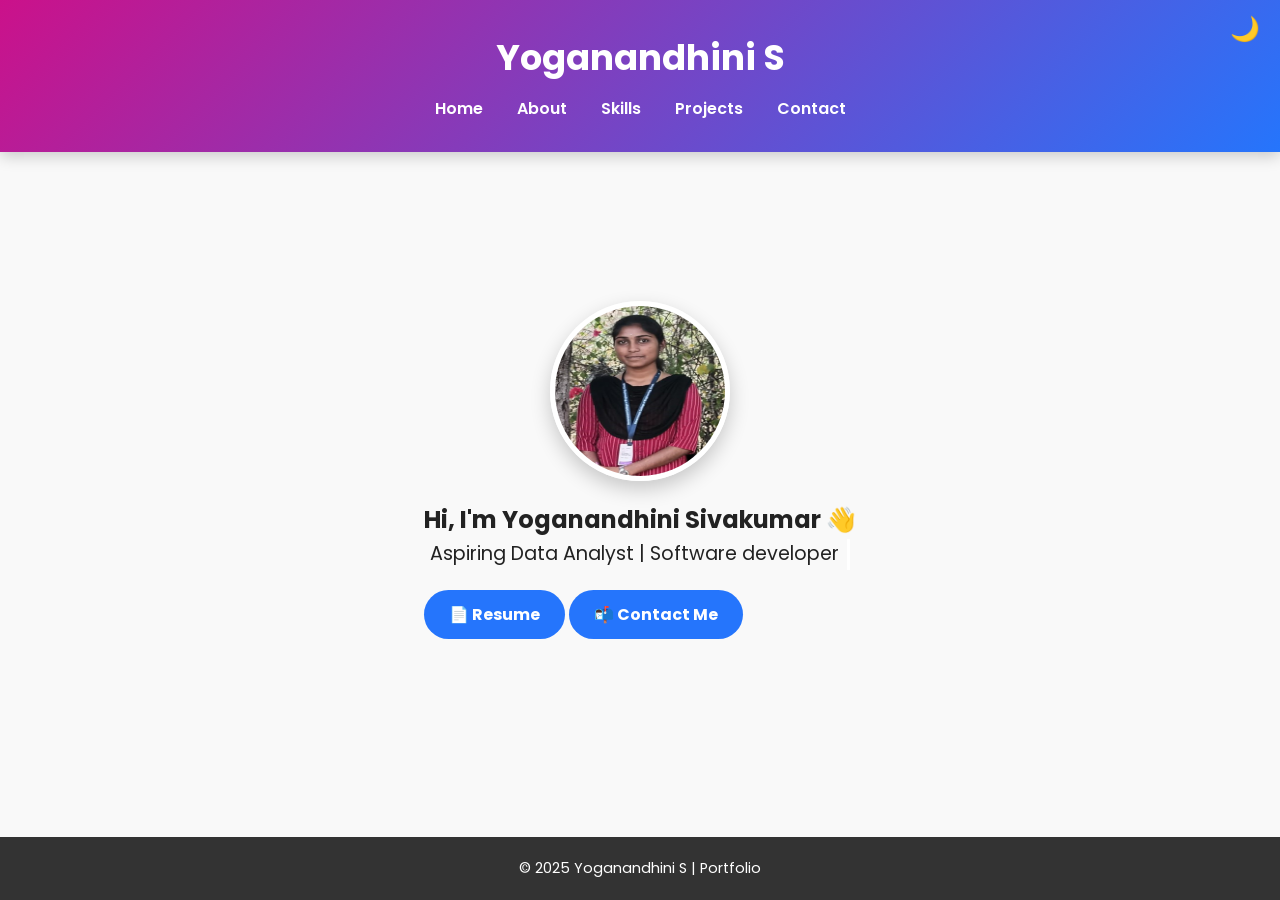
==== index.html @ f7f9a690 "initial commit" ====
<!DOCTYPE html>
<html lang="en">
<head>
  <meta charset="UTF-8">
  <meta name="viewport" content="width=device-width, initial-scale=1.0">
  <title>Yoganandhini S | Home</title>
  <link rel="stylesheet" href="style.css">
</head>
<body>
  <header>
    <h1>Yoganandhini S</h1>
    <nav>
      <a href="index.html">Home</a>
      <a href="about.html">About</a>
      <a href="skills.html">Skills</a>
      <a href="projects.html">Projects</a>
      <a href="contact.html">Contact</a>
    </nav>
    <button class="dark-toggle" onclick="toggleDarkMode()">🌙</button>

  </header>

  <section class="home-hero">
    <img src="yoga2.jpg" alt="Profile" class="profile-img">
    <h1>Hi, I'm Yoganandhini Sivakumar 👋</h1>
    <p class="typing">Aspiring Data Analyst | Software developer</p>
    <div>
      <a class="resume-btn" href="Resume.pdf" download>📄 Resume</a>
      <a class="resume-btn" href="contact.html">📬 Contact Me</a>
    </div>
  </section>

  <footer>
    <p>© 2025 Yoganandhini S | Portfolio</p>
  </footer>
</body>
<script>
function toggleDarkMode() {
  document.body.classList.toggle("dark-mode");
  // Save preference
  if (document.body.classList.contains("dark-mode")) {
    localStorage.setItem("theme", "dark");
  } else {
    localStorage.setItem("theme", "light");
  }
}

// Load saved preference
window.onload = () => {
  if (localStorage.getItem("theme") === "dark") {
    document.body.classList.add("dark-mode");
  }
};
</script>

</html>
---- style.css ----
@import url('https://fonts.googleapis.com/css2?family=Poppins:wght@300;400;600&display=swap');

* { margin: 0; padding: 0; box-sizing: border-box; }

body {
  font-family: 'Poppins', sans-serif;
  background: #f9f9f9;
  color: #222;
  line-height: 1.6;
  scroll-behavior: smooth;
  transition: background 0.3s ease, color 0.3s ease;
}

/* Dark Mode */
body.dark-mode {
  background: #121212;
  color: #eee;
}

/* Header */
header {
  background: linear-gradient(135deg, #cb118a, #2575fc);
  color: #fff;
  text-align: center;
  padding: 30px 0;
  position: sticky;
  top: 0;
  z-index: 1000;
  box-shadow: 0 4px 15px rgba(0,0,0,0.2);
}
header h1 { font-size: 2.2rem; margin-bottom: 8px; }

nav { margin-top: 10px; }
nav a {
  color: inherit;
  margin: 0 15px;
  text-decoration: none;
  font-weight: 600;
  transition: color 0.3s ease;
}
nav a:hover { text-decoration: underline; }

/* Typing effect (used in index.html) */
.typing {
  font-size: 1.2rem;
  white-space: nowrap;
  overflow: hidden;
  border-right: 3px solid #fff;
  width: 0;
  margin: auto;
  animation: typing 4s steps(40, end) forwards, blink 0.8s infinite;
}
@keyframes typing { from { width: 0; } to { width: 35ch; } }
@keyframes blink { 50% { border-color: transparent; } }

/* Sections */
section {
  padding: 60px 20px;
  max-width: 1100px;
  margin: auto;
}
h2 {
  font-size: 1.8rem;
  margin-bottom: 20px;
  color: #2575fc;
  text-align: center;
}

/* Profile image */
.profile-img {
  width: 180px;
  height: 180px;
  border-radius: 50%;
  border: 5px solid #fff;
  box-shadow: 0 8px 20px rgba(0,0,0,0.2);
  margin: 20px auto;
  display: block;
  animation: float 3s ease-in-out infinite;
}
@keyframes float {
  0% { transform: translateY(0); }
  50% { transform: translateY(-12px); }
  100% { transform: translateY(0); }
}

/* Cards */
.card {
  background: #fff;
  padding: 20px;
  border-radius: 15px;
  box-shadow: 0 6px 18px rgba(0,0,0,0.1);
  transition: transform 0.3s ease, box-shadow 0.3s ease;
  margin-bottom: 20px;
}
.card:hover {
  transform: translateY(-6px);
  box-shadow: 0 12px 24px rgba(0,0,0,0.2);
}

/* Buttons */
.resume-btn {
  display: inline-block;
  margin-top: 20px;
  padding: 12px 25px;
  background: #2575fc;
  color: #fff;
  font-weight: bold;
  border-radius: 30px;
  text-decoration: none;
  transition: background 0.3s ease, transform 0.3s ease;
}
.resume-btn:hover {
  background: #6a11cb;
  transform: scale(1.08);
}

/* Contact links */
.contact-links {
  display: flex;
  justify-content: center;
  gap: 20px;
  padding: 30px;
}
.contact-links a {
  width: 55px;
  height: 55px;
  border: 2px solid #fff;
  border-radius: 50%;
  display: flex;
  align-items: center;
  justify-content: center;
  font-size: 1.4rem;
  color: #fff;
  transition: all 0.3s ease;
  text-decoration: none;
}
.contact-links a:hover {
  background: #fff;
  color: #333;
  transform: scale(1.1);
}

/* Contact Form */
form {
  display: flex;
  flex-direction: column;
  gap: 15px;
  padding: 20px;
}
form input, form textarea {
  padding: 12px;
  border-radius: 8px;
  border: none;
  outline: none;
  background: rgba(255, 255, 255, 0.1);
  color: #fff;
  font-size: 1rem;
}
form input::placeholder, form textarea::placeholder {
  color: #ccc;
}
form button { align-self: center; }

/* Footer */
footer {
  text-align: center;
  padding: 20px;
  background: #333;
  color: #fff;
  margin-top: auto;
  font-size: 0.9rem;
}

html, body {
  height: 100%;
  display: flex;
  flex-direction: column;
}

main {
  flex: 1; /* pushes footer down */
}

footer {
  margin-top: auto;
}

/* Dark Mode overrides */
body.dark-mode header {
  background: linear-gradient(135deg, #f075bb, #616263);
}
body.dark-mode .card,
body.dark-mode .project-card,
body.dark-mode .skill-card {
  background: #1e1e1e;
  color: #eee;
}
body.dark-mode .resume-btn {
  background: #444;
  color: #fff;
}
body.dark-mode .resume-btn:hover {
  background: #ffcc00;
  color: #000;
}

/* Dark Mode footer */
body.dark-mode footer {
  background: #000;
  color: #aaa;
}

/* Skills Section */
.skills-grid {
  display: grid;
  grid-template-columns: repeat(auto-fit, minmax(250px, 1fr));
  gap: 25px;
  margin-top: 20px;
}
.skill-card {
  background: #fff;
  padding: 25px;
  border-radius: 15px;
  text-align: center;
  box-shadow: 0 6px 18px rgba(0,0,0,0.1);
  transition: transform 0.3s ease, box-shadow 0.3s ease;
}
.skill-card i {
  font-size: 2rem;
  margin-bottom: 10px;
  color: #2575fc;
}
.skill-card:hover {
  transform: translateY(-8px);
  box-shadow: 0 12px 24px rgba(0,0,0,0.2);
}

/* Highlighted Skill Badges */
.highlight-skill {
  display: inline-block;
  background: linear-gradient(135deg, #ff512f, #dd2476);
  color: #fff;
  padding: 6px 14px;
  margin: 5px;
  border-radius: 20px;
  font-size: 0.95rem;
  font-weight: bold;
  box-shadow: 0 4px 10px rgba(0,0,0,0.2);
  transition: transform 0.3s ease, box-shadow 0.3s ease;
}
.highlight-skill:hover {
  transform: scale(1.1);
  box-shadow: 0 6px 15px rgba(0,0,0,0.3);
  cursor: default;
}

/* Projects Grid */
.grid {
  display: grid;
  grid-template-columns: repeat(auto-fit, minmax(280px, 1fr));
  gap: 20px;
  margin: 20px;
}
.project-card {
  border-radius: 12px;
  overflow: hidden;
  box-shadow: 0 6px 15px rgba(0,0,0,0.2);
  transition: transform 0.3s ease;
  background: #fff;
}
.project-card:hover { transform: scale(1.05); }
.project-card img {
  width: 100%;
  height: 200px;
  object-fit: cover;
  display: block;
}
.project-info {
  padding: 15px;
  text-align: center;
}
.project-info h3 {
  margin-bottom: 10px;
  color: inherit;
}
.project-info p {
  font-size: 0.95rem;
  line-height: 1.4;
  color: inherit;
}

/* Dark Mode Toggle Button */
.dark-toggle {
  position: absolute;
  top: 15px;
  right: 20px;
  background: transparent;
  border: none;
  font-size: 1.5rem;
  cursor: pointer;
  transition: transform 0.3s ease;
}
.dark-toggle:hover { transform: scale(1.2); }


/* ================= Contact Section ================= */

/* Contact Links (Icons) */
.contact-links {
  display: flex;
  justify-content: center;
  gap: 25px;
  padding: 30px;
  flex-wrap: wrap;
}

.contact-links a {
  width: 60px;
  height: 60px;
  border: 2px solid currentColor;
  border-radius: 50%;
  display: flex;
  align-items: center;
  justify-content: center;
  font-size: 1.6rem;
  color: inherit; /* adapts to light/dark */
  transition: all 0.3s ease;
  text-decoration: none;
}

.contact-links a:hover {
  background: currentColor;
  color: #fff; /* makes icon stand out */
  transform: scale(1.15);
}

/* Contact Form */
form {
  display: flex;
  flex-direction: column;
  gap: 15px;
  max-width: 500px;
  margin: 0 auto;
  padding: 25px;
}

form input,
form textarea {
  padding: 12px 15px;
  border-radius: 8px;
  font-size: 1rem;
  outline: none;
  transition: border 0.3s ease, background 0.3s ease, color 0.3s ease;
  border: 1px solid #ccc;
}

/* Light Mode Inputs */
body:not(.dark-mode) form input,
body:not(.dark-mode) form textarea {
  background: #fff;
  color: #222;
  border: 1px solid #bbb;
}

/* Dark Mode Inputs */
body.dark-mode form input,
body.dark-mode form textarea {
  background: #1e1e1e;
  color: #eee;
  border: 1px solid #555;
}

/* Placeholders */
form input::placeholder,
form textarea::placeholder {
  color: #888;
}
body.dark-mode form input::placeholder,
body.dark-mode form textarea::placeholder {
  color: #aaa;
}

/* Submit Button */
.resume-btn {
  align-self: center;
  padding: 12px 25px;
  border-radius: 30px;
  background: #2575fc;
  color: #fff;
  font-weight: bold;
  font-size: 1rem;
  border: none;
  cursor: pointer;
  transition: background 0.3s ease, transform 0.2s ease;
}
.resume-btn:hover {
  background: #6a11cb;
  transform: translateY(-2px);
}

/* Dark Mode Button */
body.dark-mode .resume-btn {
  background: #444;
}
body.dark-mode .resume-btn:hover {
  background: #ffcc00;
  color: #000;
}

/* Success Message */
#successMsg {
  text-align: center;
  margin-top: 10px;
  font-weight: bold;
  font-size: 1rem;
}
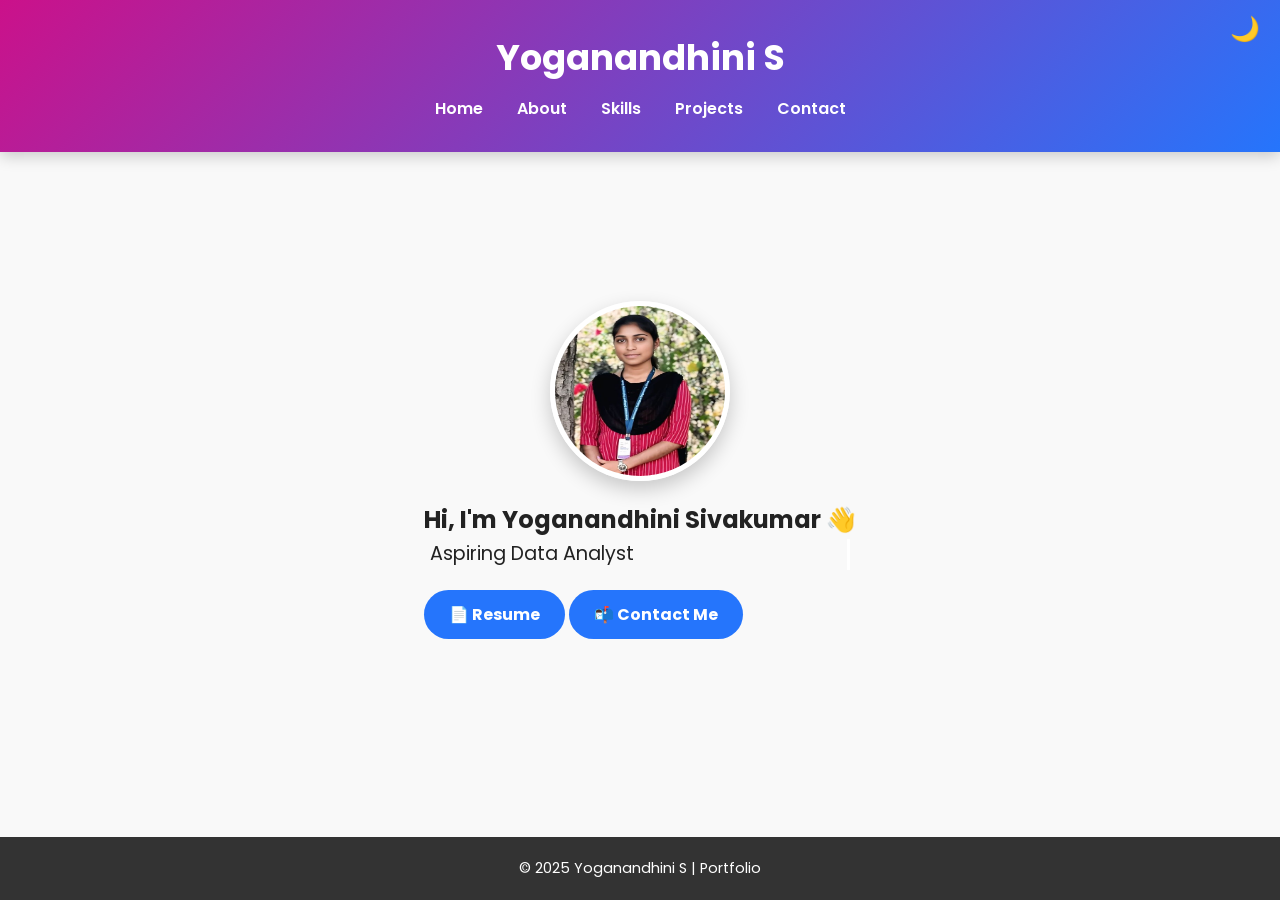
==== commit 6b452f6b: "initial commit" ====
--- a/index.html
+++ b/index.html
@@ -21,11 +21,11 @@
   </header>
 
   <section class="home-hero">
-    <img src="yoga2.jpg" alt="Profile" class="profile-img">
+    <img src="yoga3.jpg" alt="Profile" class="profile-img">
     <h1>Hi, I'm Yoganandhini Sivakumar 👋</h1>
-    <p class="typing">Aspiring Data Analyst | Software developer</p>
+    <p class="typing">Aspiring Data Analyst</p>
     <div>
-      <a class="resume-btn" href="Resume.pdf" download>📄 Resume</a>
+      <a class="resume-btn" href="Yoganandhini-Sivakumar-Resume.pdf" download>📄 Resume</a>
       <a class="resume-btn" href="contact.html">📬 Contact Me</a>
     </div>
   </section>
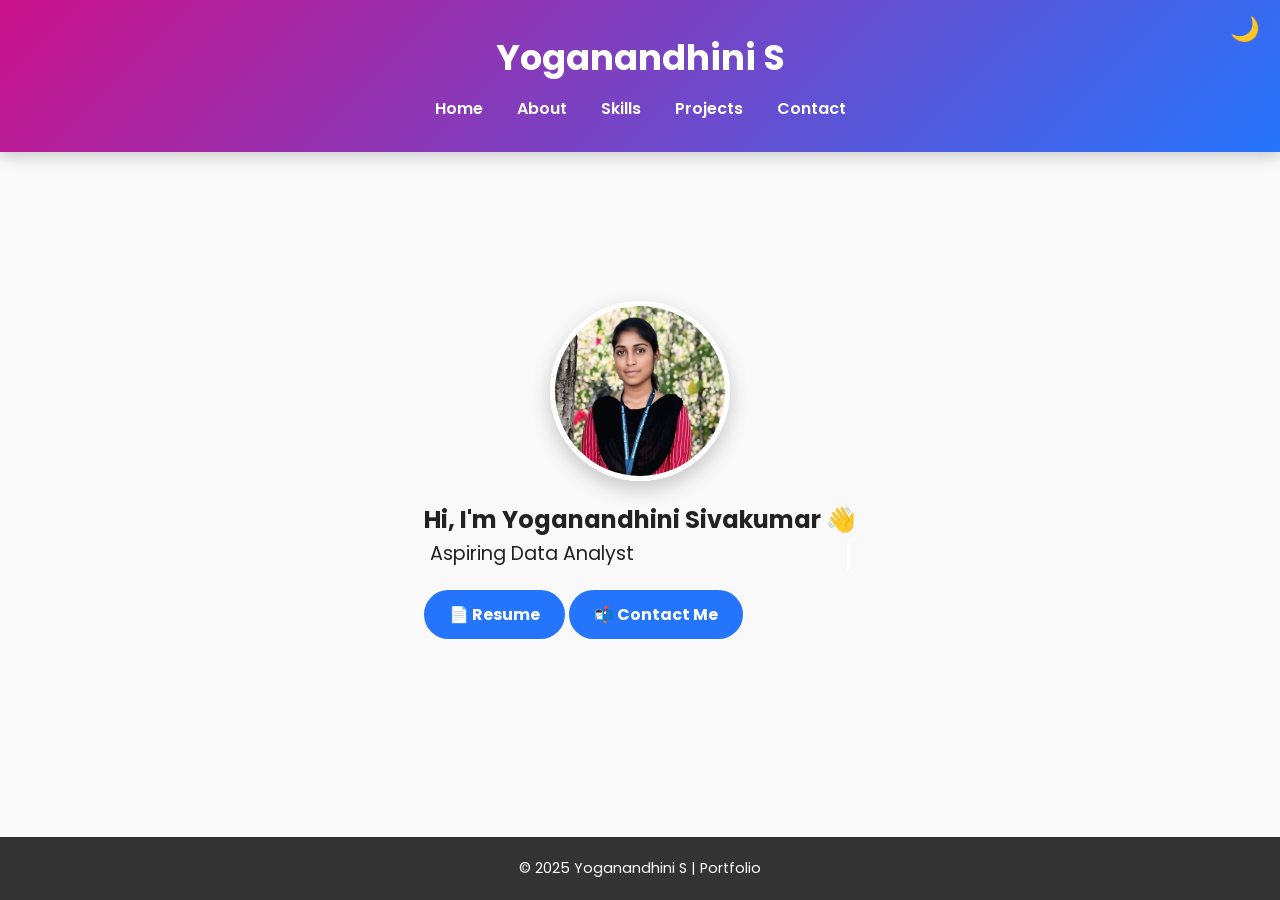
==== commit 99b5a556: "initial commit" ====
--- a/index.html
+++ b/index.html
@@ -21,7 +21,7 @@
   </header>
 
   <section class="home-hero">
-    <img src="yoga3.jpg" alt="Profile" class="profile-img">
+    <img src="yoga4.jpg" alt="Profile" class="profile-img">
     <h1>Hi, I'm Yoganandhini Sivakumar 👋</h1>
     <p class="typing">Aspiring Data Analyst</p>
     <div>
